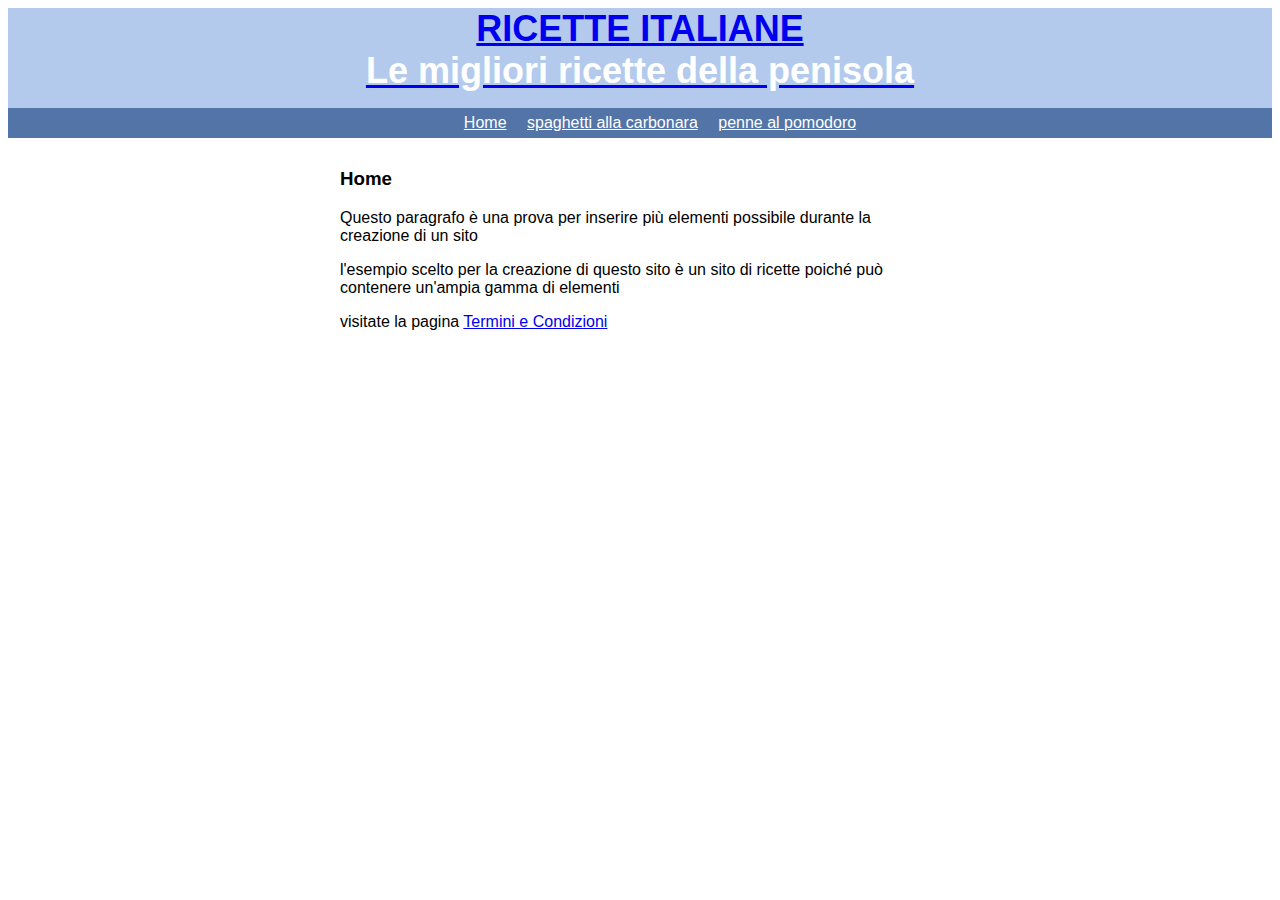
==== index.html @ 7bb06b0b "Add files via upload" ====
<!doctype html>
	<html>
	<head>
		<meta charset="utf-8">
		<title>Ricette italiane</title>
		<link rel="stylesheet" type="text/css" href="Style/main.css">
	</head>
	<body>
		<div id="header">
			<a href="index.html" id="head">
		<h1>Ricette Italiane</h1>
		<h2>Le migliori ricette della penisola</h2>
		</a>

		<ul id="nav" >
			<li><a href="index.html">Home</a></li>
			<li><a href="carbonara.html">spaghetti alla carbonara</a></li>
			<li><a href="pomodoro.html">penne al pomodoro</a></li>
		</ul>
		</div>
		<div id="content">
		<h3>Home</h3>
<p> Questo paragrafo è una prova per inserire più elementi possibile durante la creazione di un sito

<p> l'esempio scelto per la creazione di questo sito è un sito di ricette poiché può contenere un'ampia gamma di elementi </p>

<p>visitate la pagina <a href="term.html">Termini e Condizioni</a></p>
		</div>
	</body>
	</html>
---- Style/main.css ----
/*****commento******/

body {
	font-family: corbel, arial, elvetica;
}
/************* BLOCCHI COLORATI
h1{
	font-size: 36px;
	background-color: #f8c172;
	padding: 30px;
	padding: 0 0 5px 0 ;
	border: 3px #60aaf5 solid;
	width: 400px;

}
h2{
	background-color: #f8c172;
	padding: 30px;
	padding: 30px 20px 5px 5px ;
	border: 3px #60aaf5 solid;
	width: 400px;
	margin: 0 auto;
***********/
}



a {
	color: #f8c172;
}

/******header******/

#header {

background-color: #b3caed;
}

h1{	
	font-size: 36px;
	margin: 0;
	text-align: center ; 
	padding: 15px 0 0 0
	color: #ffffff;
	text-transform: uppercase;
}

h2{	
	font-size: 36px;
	margin: 0;
	text-align: center ; 
	margin: 0;
	color: #ffffff;
}

#nav {
 background-color: #5374a6;
 text-align: center;
 list-style-type: none;
}
#nav li {
	display: inline-block;
	padding: 6px 8px 6px 8px;

}
#nav li a {
	color: #ffffff;
}

#nav li:hover {
	background-color: #b3caed;
}
/******content******/

#content {
	width: 600px;
	margin: 30px auto;

}

#content h4 {
	border-bottom: #b3caed solid 3px;
}
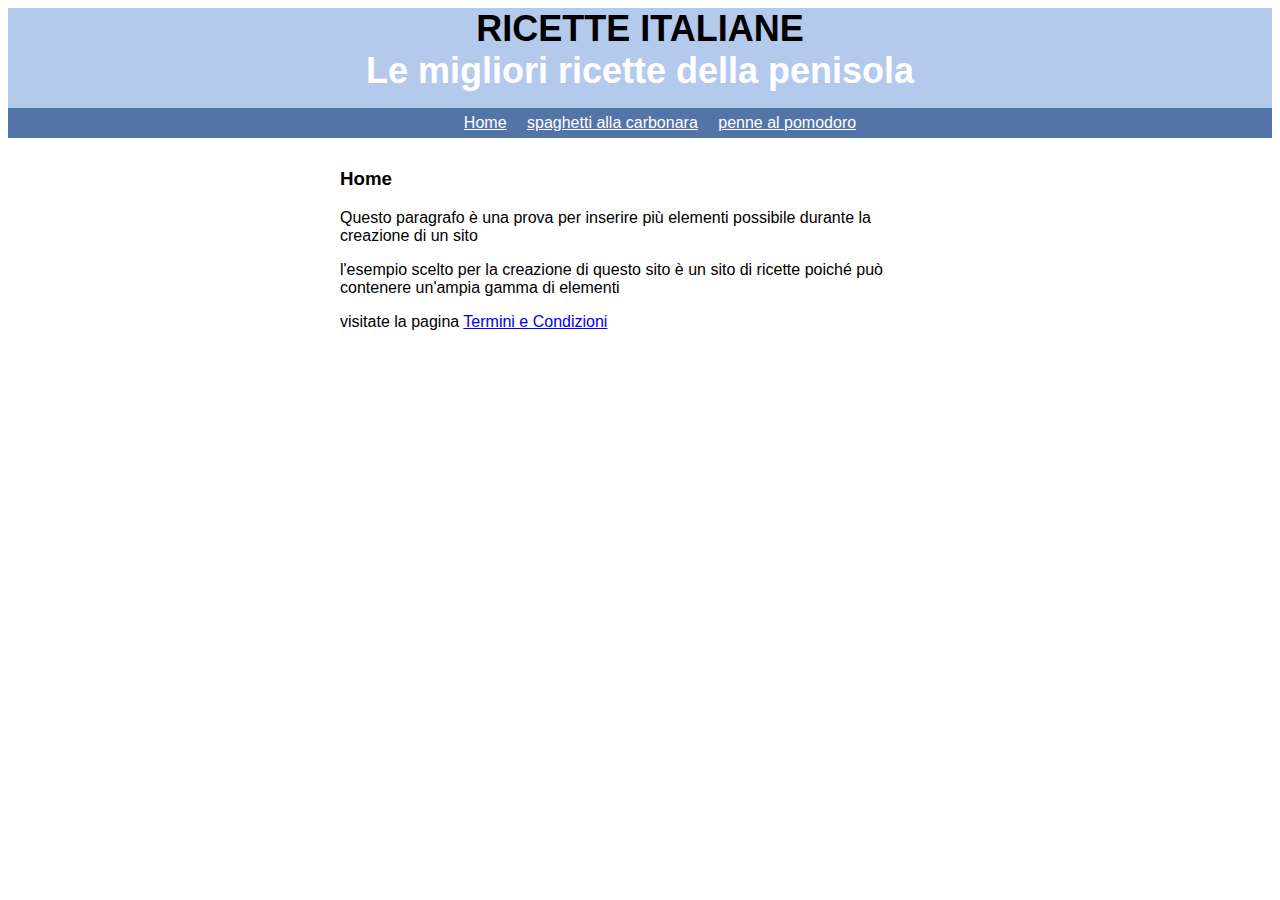
==== commit 41debcc5: "Update index.html" ====
--- a/index.html
+++ b/index.html
@@ -7,10 +7,8 @@
 	</head>
 	<body>
 		<div id="header">
-			<a href="index.html" id="head">
 		<h1>Ricette Italiane</h1>
 		<h2>Le migliori ricette della penisola</h2>
-		</a>
 
 		<ul id="nav" >
 			<li><a href="index.html">Home</a></li>
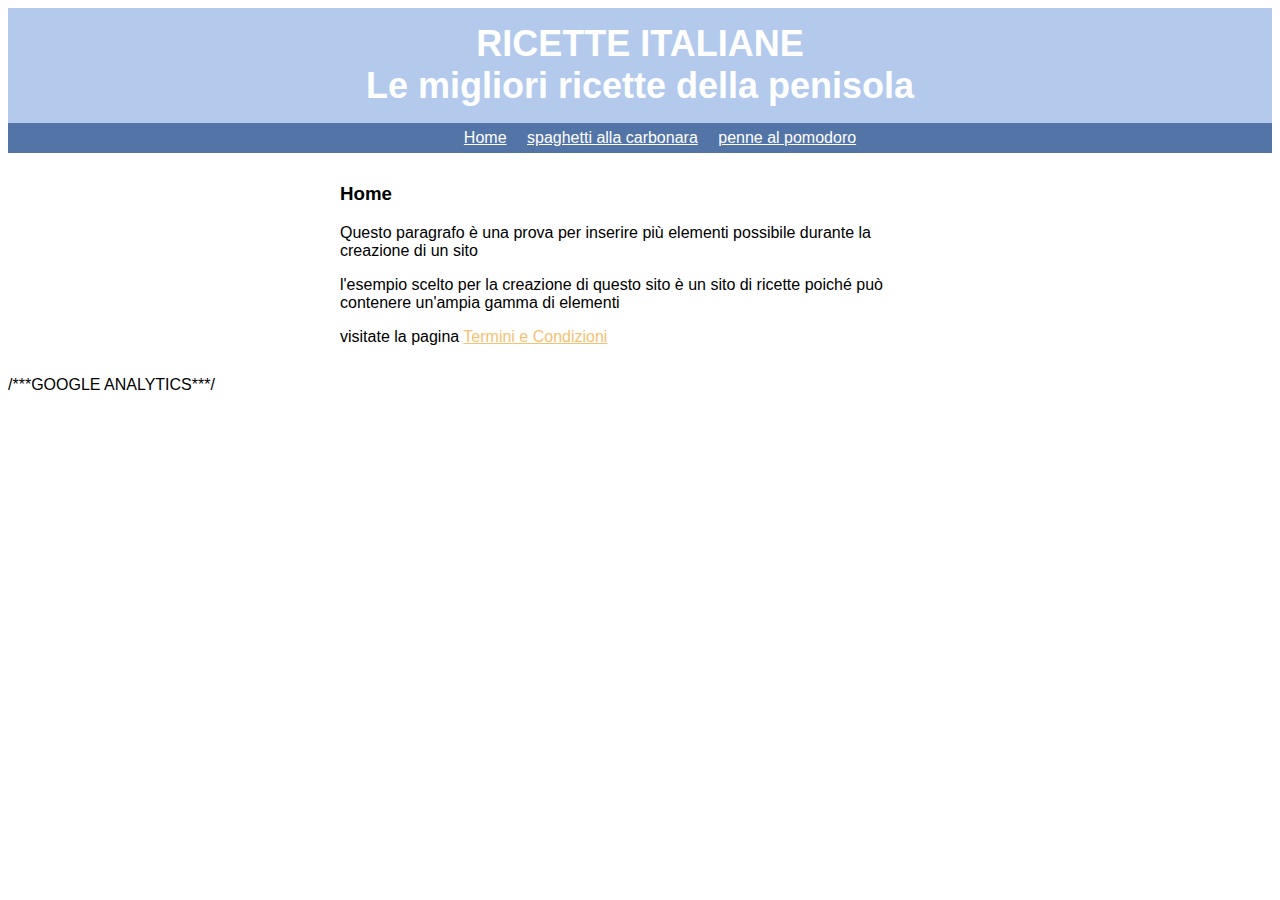
==== commit 8ba86137: "google analytics" ====
--- a/index.html
+++ b/index.html
@@ -25,4 +25,16 @@
 <p>visitate la pagina <a href="term.html">Termini e Condizioni</a></p>
 		</div>
 	</body>
-	</html>+	</html>
+
+	/***GOOGLE ANALYTICS***/ 
+	
+	<!-- Global site tag (gtag.js) - Google Analytics -->
+<script async src="https://www.googletagmanager.com/gtag/js?id=G-BQ6GTBN8K9"></script>
+<script>
+  window.dataLayer = window.dataLayer || [];
+  function gtag(){dataLayer.push(arguments);}
+  gtag('js', new Date());
+
+  gtag('config', 'G-BQ6GTBN8K9');
+</script>--- a/Style/main.css
+++ b/Style/main.css
@@ -21,7 +21,6 @@
 	width: 400px;
 	margin: 0 auto;
 ***********/
-}
 
 
 
@@ -40,9 +39,9 @@
 	font-size: 36px;
 	margin: 0;
 	text-align: center ; 
-	padding: 15px 0 0 0
+	padding: 15px 0 0 0;
+	text-transform: uppercase;
 	color: #ffffff;
-	text-transform: uppercase;
 }
 
 h2{	
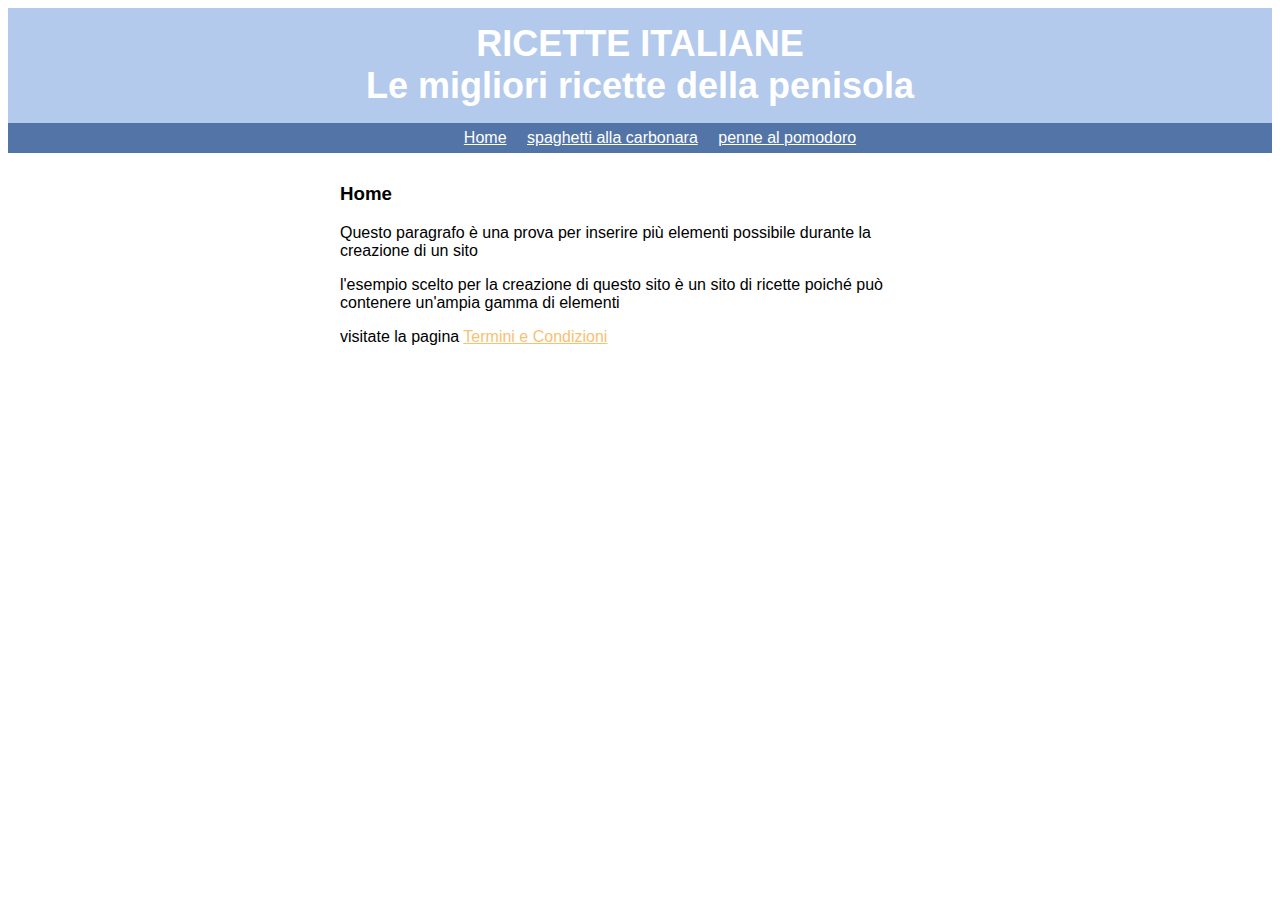
==== commit f2b04ac0: "google analytics" ====
--- a/index.html
+++ b/index.html
@@ -27,8 +27,8 @@
 	</body>
 	</html>
 
-	/***GOOGLE ANALYTICS***/ 
-	
+	 
+
 	<!-- Global site tag (gtag.js) - Google Analytics -->
 <script async src="https://www.googletagmanager.com/gtag/js?id=G-BQ6GTBN8K9"></script>
 <script>
